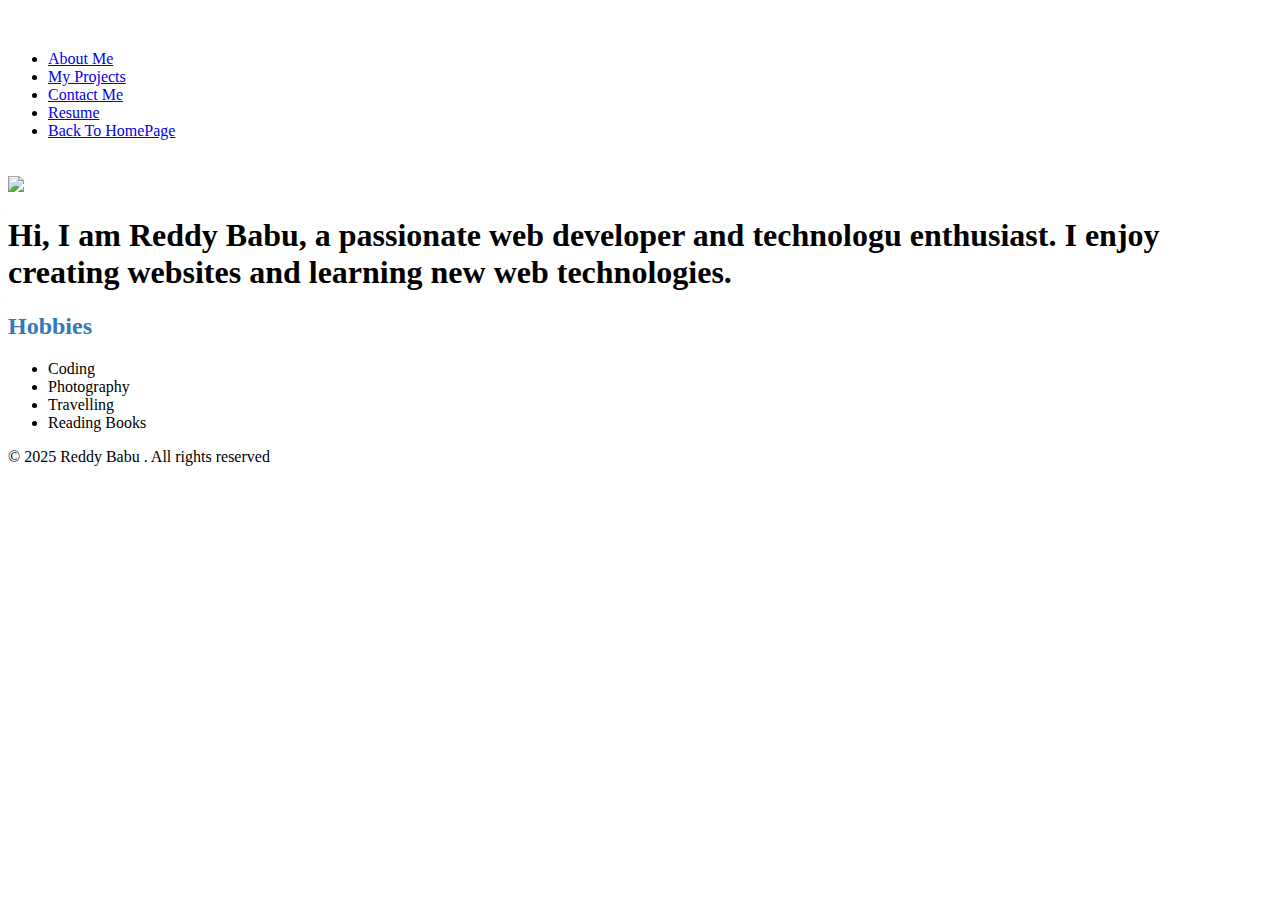
==== about.html @ a1e596ad "Add files via upload" ====
<!DOCTYPE html>
<html lang="en">
<head>
    <meta charset="UTF-8">
    <meta name="viewport" content="width=device-width, initial-scale=1.0">
    <title>About</title>
    <link rel="stylesheet" href="./style.css"/>
</head>
<body>
    <header>
        <div class="hdrtxt">
            <p class="head"><a href="/" style="text-decoration: none; color: white;">About Me<span class="hdrtxt-xtr"> - Who am I ?</span></a></p>
        </div>
    </header>

    <div class="main-container">
        <nav>
            <ul>
                <li><a href="./about.html">About Me</a></li>
                <li><a href="./projects.html">My Projects</a></li>
                <li><a href="./contact.html">Contact Me</a></li>
                <li><a href="./resume.html">Resume</a></li>
                <li><a href="./index.html">Back To HomePage</a></li>
                
            </ul>
            <img style="margin-top: 20px;"src="https://www.paypalobjects.com/en_US/AT/i/btn/btn_donateCC_LG.gif">
        </nav>

    <div class="content">
    <h1>Hi, I am Reddy Babu, a passionate web developer and technologu enthusiast. I enjoy creating websites and learning new web technologies.</h1>
    </h1>
    <h2 style="color: #337ab7;">Hobbies</h2>
    <ul>
        <li>Coding</li>
        <li>Photography</li>
        <li>Travelling</li>
        <li>Reading Books</li>
    </ul>
    </div>

</body>

<footer>
    <p>© 2025 Reddy Babu
        . All rights reserved</p>
</footer>
</html>
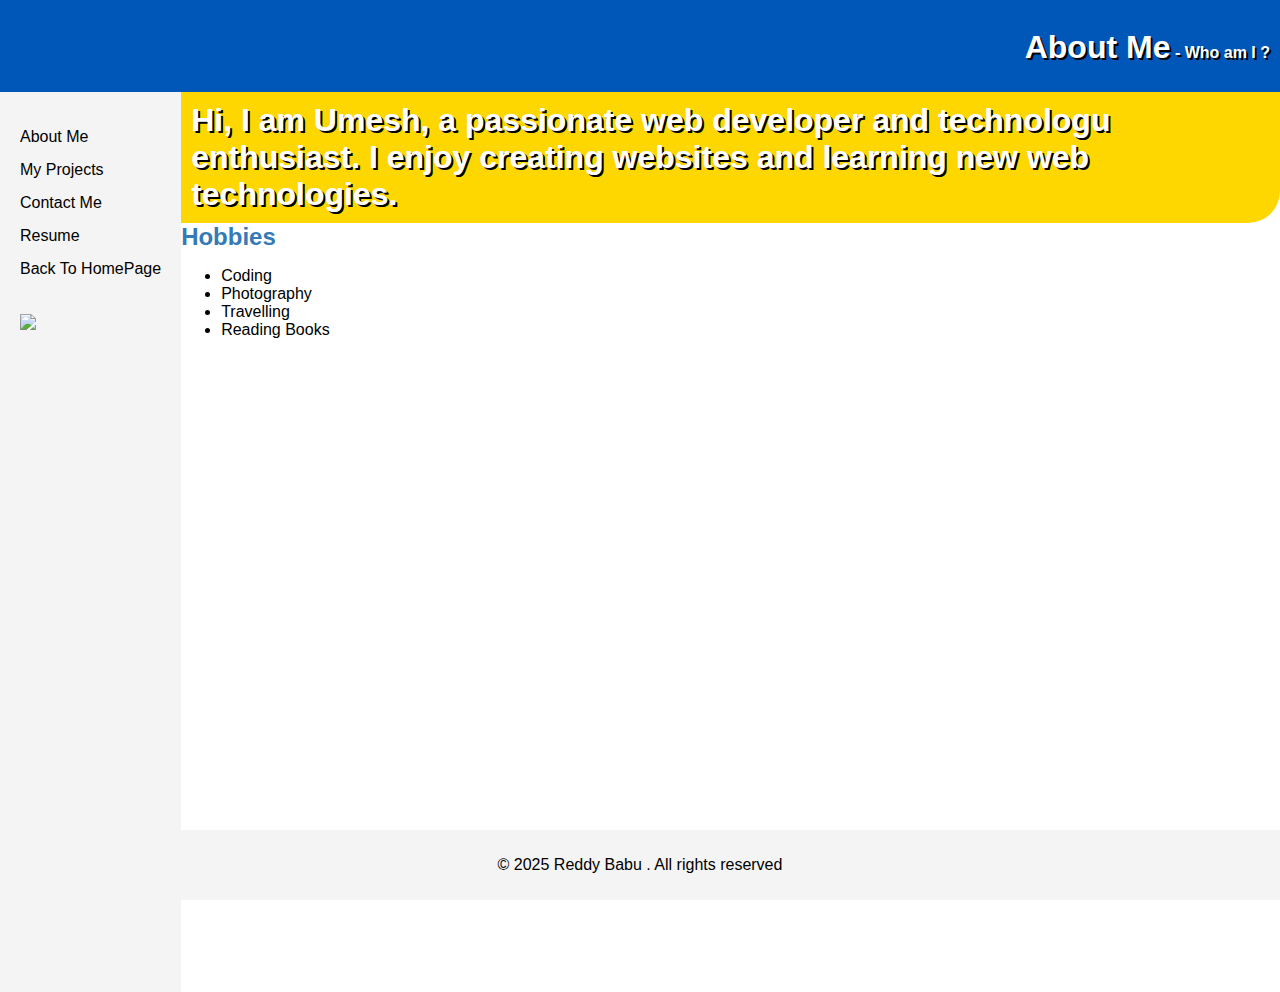
==== commit eaf91237: "Update about.html" ====
--- a/about.html
+++ b/about.html
@@ -27,7 +27,7 @@
         </nav>
 
     <div class="content">
-    <h1>Hi, I am Reddy Babu, a passionate web developer and technologu enthusiast. I enjoy creating websites and learning new web technologies.</h1>
+    <h1>Hi, I am Umesh, a passionate web developer and technologu enthusiast. I enjoy creating websites and learning new web technologies.</h1>
     </h1>
     <h2 style="color: #337ab7;">Hobbies</h2>
     <ul>
@@ -44,4 +44,4 @@
     <p>© 2025 Reddy Babu
         . All rights reserved</p>
 </footer>
-</html>+</html>
--- a/style.css
+++ b/style.css
@@ -0,0 +1,90 @@
+body {
+    margin: 0;
+    font-family: Verdana, sans-serif;
+    min-height: 100%;
+}
+header {
+    background-color: #0057B7;
+    padding: 10px;
+    
+    
+}
+.hdrtxt {
+    text-align: center;
+}
+
+header .hdrtxt {
+    text-align: right;
+    margin-top: 1.2em;
+}
+
+header .hdrtxt a {
+    font-size: 2em;
+    font-weight: bold;
+    text-shadow: 2px 2px #000000;
+    color: #FFFFFF;
+    text-decoration: none;
+}
+
+header .hdrtxt-xtr{
+    font-size: 0.5em;
+}
+
+
+.content h1{
+
+    font-size: 2em;
+    font-weight: bold;
+    text-shadow: 2px 2px #000000;
+    color: #FFFFFF;
+    background-color: #FFD700;
+    border-bottom-right-radius: 1em;
+    margin: 0; 
+    padding: 10px; 
+}
+
+
+nav {
+    background-color: #f4f4f4;
+    color: black;
+    height: 100vh;
+    padding: 20px;
+    box-sizing: border-box;
+}
+nav ul {
+    list-style-type: none;
+    padding: 0;
+}
+nav ul li {
+    margin: 15px 0;
+}
+nav ul li a {
+    color: black;
+    text-decoration: none;
+}
+.main-container {
+    display: flex;
+    height: 100%;
+    flex: 1;
+}
+
+.content {
+    flex: 1;
+    padding: 0px;
+}
+.content h1, .content h2 {
+    margin: 0;
+}
+
+
+footer {
+    text-align: center;
+    background-color: #f4f4f4;
+    padding: 10px;
+    width: 100%;
+    box-sizing: border-box;
+    position: fixed; 
+    bottom: 0; 
+    left: 0;
+    margin-top: auto;
+}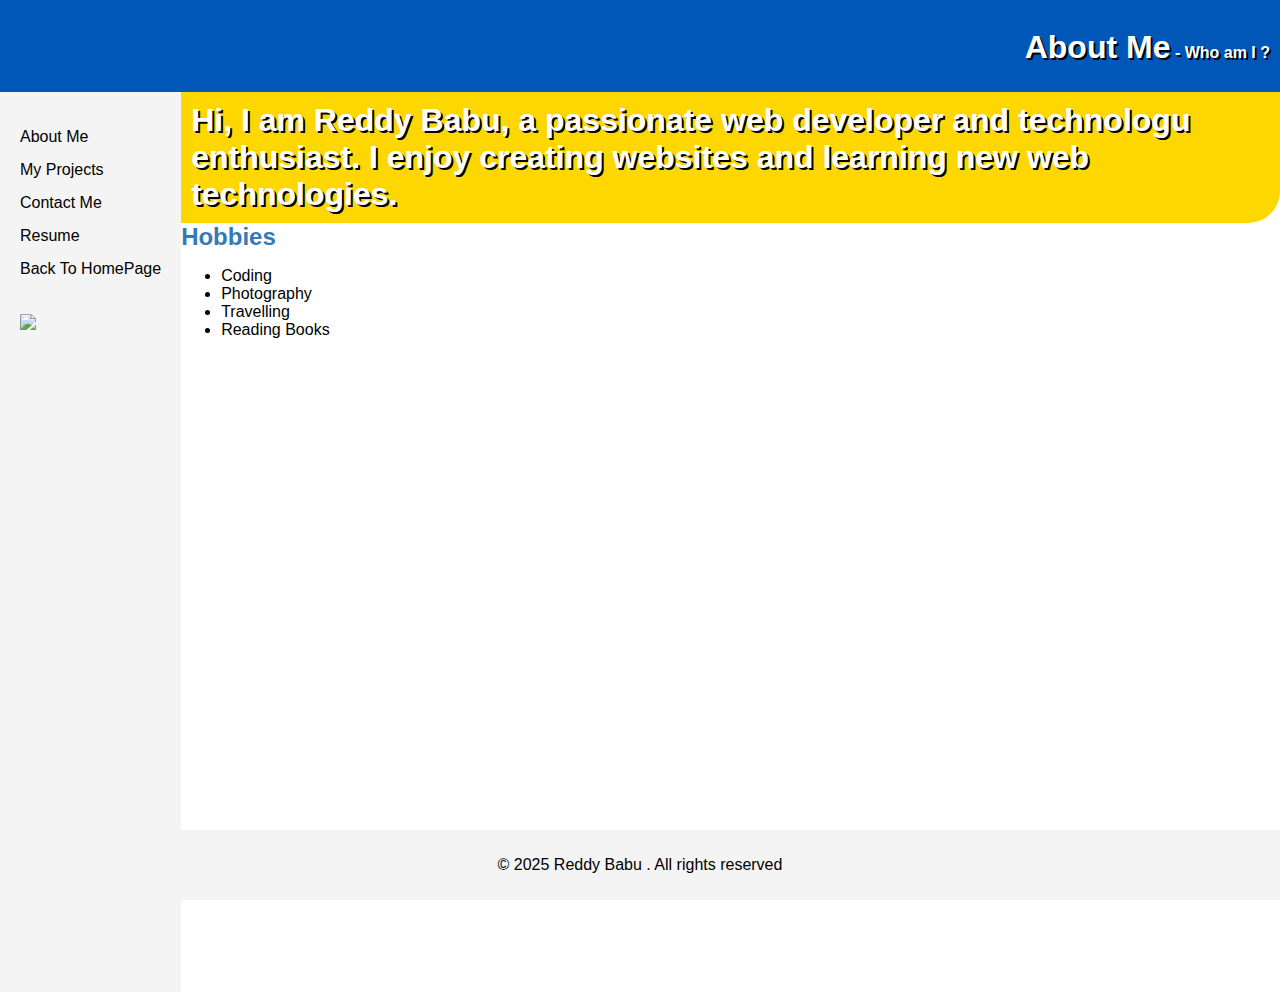
==== commit 73a5b563: "Update about.html" ====
--- a/about.html
+++ b/about.html
@@ -27,7 +27,7 @@
         </nav>
 
     <div class="content">
-    <h1>Hi, I am Umesh, a passionate web developer and technologu enthusiast. I enjoy creating websites and learning new web technologies.</h1>
+    <h1>Hi, I am Reddy Babu, a passionate web developer and technologu enthusiast. I enjoy creating websites and learning new web technologies.</h1>
     </h1>
     <h2 style="color: #337ab7;">Hobbies</h2>
     <ul>
